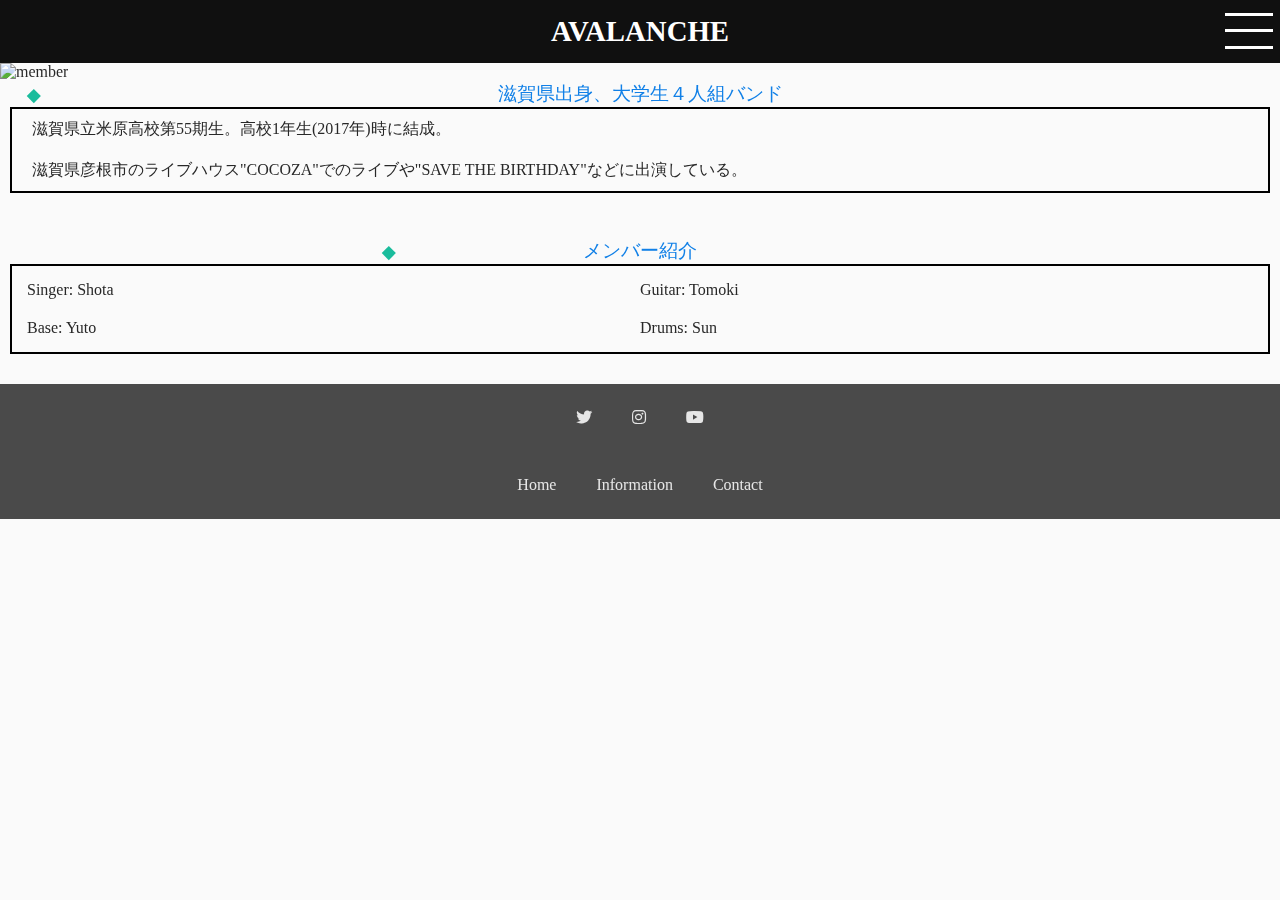
==== AboutUs.html @ de780467 "img-name has been changed" ====
<!DOCTYPE html>
<html lang="en">
  <head>
    <meta charset="UTF-8" />
    <meta name="viewport" content="width=device-width, initial-scale=1.0" />
    <link rel="stylesheet" href="style.css" />
    <link rel="stylesheet" href="AboutUs.css" />
    <link
      href="https://use.fontawesome.com/releases/v5.6.1/css/all.css"
      rel="stylesheet"
    />
    <title>About</title>
  </head>
  <body>
    <header>
      <div class="header-section">
        <div class="title">
          <h2 class="avalanche">AVALANCHE</h2>
        </div>
        <div class="hamburger-background">
          <div class="line line1"></div>
          <div class="line line2"></div>
          <div class="line line3"></div>
        </div>
        <nav class="menu">
          <ul class="menu-ul">
            <li><a href="./index.html">Home</a></li>
            <li><a href="#" class="current-page">About Us</a></li>
            <li><a href="./Information.html">Information</a></li>
            <li><a href="./Contact.html">Contact</a></li>
          </ul>
        </nav>
      </div>
    </header>

    <main>
      <div class="whole-page"></div>
      <div class="img-section">
        <img src="https://github.com/SANDAY-JS/AVALANCHE/blob/main/live_pic1.jpg?raw=true" alt="member" />
      </div>
      <div class="section-one">
        <p class="small-title">滋賀県出身、大学生４人組バンド</p>
        <div class="border">
          <p class="sentence">
            滋賀県立米原高校第55期生。高校1年生(2017年)時に結成。
          </p>
          <p class="sentence">
            滋賀県彦根市のライブハウス"COCOZA"でのライブや"SAVE THE
            BIRTHDAY"などに出演している。
          </p>
        </div>
      </div>
      <div class="section-two">
        <p class="small-title">メンバー紹介</p>
        <div class="border grid-box">
          <div class="singer">Singer: Shota</div>
          <div class="guitar">Guitar: Tomoki</div>
          <div class="base">Base: Yuto</div>
          <div class="drums">Drums: Sun</div>
        </div>
      </div>

      <!-- Member introduction -->
    </main>

    <footer>
      <div class="bottom-box">
        <ul class="bottom-box-ul bottom-box-ul-first">
          <li>
            <a href="https://twitter.com/avalanche_shiga" target="blank"
              ><i class="fab fa-twitter"></i
            ></a>
          </li>
          <li>
            <a
              href="https://www.instagram.com/avalanche.official/?hl=ja"
              target="blank"
              ><i class="fab fa-instagram"></i
            ></a>
          </li>
          <li>
            <a
              href="https://www.youtube.com/channel/UCnhekCRthw7qGc0UywzCepw"
              target="blank"
              ><i class="fab fa-youtube"></i
            ></a>
          </li>
        </ul>
        <ul class="bottom-box-ul bottom-box-ul-second">
          <li><a href="./index.html" class="footer-pages">Home</a></li>
          <li>
            <a href="./Information.html" class="footer-pages">Information</a>
          </li>
          <li><a href="./Contact.html" class="footer-pages">Contact</a></li>
        </ul>
      </div>
    </footer>

    <script src="./humburger.js" type="module"></script>
  </body>
</html>
---- style.css ----
/* Mobile First */

:root {
  --background-color: #fafafa;
  --text-color: rgb(40, 40, 40);
  --header-background: rgb(16, 16, 16);
  --image-color-second: rgb(49, 3, 53);
  --footer-background: rgba(30, 30, 30, 0.8);
  --footer-text-color: rgb(230, 230, 230);
  --main-color: #1abc9c;
}
* {
  margin: 0;
  padding: 0;
  box-sizing: border-box;
  list-style: none;
  text-decoration: none;
  color: var(--text-color);
}
body {
  min-height: 100vh;
  max-width: 100vw;
  background: var(--background-color);
}

/* header section */

header {
  width: 100%;
  height: 7vh;
  background: var(--header-background);
  position: fixed;
  top: 0;
  left: 0;
  z-index: 1; /* In order to show up the menu section */
}

header .header-section {
  height: 100%;
  width: 100%;
} /*You can delete this later*/

header .header-section .title {
  height: 100%;
  width: 100%;
  display: flex;
  justify-content: center;
  align-items: center;
  font-size: larger;
}

header .header-section .title .avalanche {
  color: white;
  font-family: serif;
}

/* Menu Section */
.menu .menu-ul {
  display: flex;
  flex-direction: column;
  justify-content: center;
  align-items: center;
  height: 100%;
}
.menu .menu-ul li {
  margin: 30px;
}
.menu .menu-ul li a {
  color: white;
  font-size: 1.3rem;
  position: relative;
}

.menu .menu-ul li a:not(.current-page)::before,
.menu .menu-ul li a:not(.current-page)::after {
  content: "";
  height: 2.5px;
  width: 100%;
  background: linear-gradient(to right, #1abc9c, #04fa41);
  position: absolute;
  left: 0;
  transition: transform 0.3s ease;
  transform: scaleX(0);
}

.menu .menu-ul li a::after {
  bottom: 0;
  transform-origin: left;
}
.menu .menu-ul li a::before {
  top: 0;
  transform-origin: right;
}

.menu .menu-ul li a:hover::before,
.menu .menu-ul li a:hover::after {
  transform: scaleX(1);
}

.menu .menu-ul li .current-page {
  color: rgb(37, 37, 37);
}

/* -----------------------------
          Hamburger
----------------------------- */

.hamburger-background {
  width: 6vh; /* Responsive */
  height: 6vh;
  background: transparent;
  cursor: pointer;
  pointer-events: all;
  z-index: 10; /* This is necessary. */

  display: flex;
  flex-direction: column;
  justify-content: space-around;
  align-items: center;

  position: fixed;
  top: 0;
  right: 0;

  margin: 4px;
  padding: 2px;
}
.line {
  background: white;
  height: 3px;
  width: 95%;
  z-index: 10;

  transition: all 0.3s ease-out;
}

.menu {
  display: flex;
  flex-direction: column;
  justify-content: center;
  align-items: center;
  background: rgba(182, 182, 182, 0.7); /* changebable */
  height: 100vh;
  width: 50%;
  z-index: 3;

  position: fixed;
  top: 0;
  right: -50%;
  border-radius: 10% 0 0 10%;

  transition: all 0.3s ease-out;
}
.click .menu {
  right: 0;
}

.click .hamburger-background .line1 {
  transform: rotateZ(-405deg) translate(-13px, 9px);
}
.click .hamburger-background .line2 {
  opacity: 0;
}
.click .hamburger-background .line3 {
  transform: rotateZ(405deg) translate(-13px, -9px);
}

.whole-page {
  width: 100%;
  height: 100%;
  z-index: -1;
  position: fixed; /* This is really important. */
}
.transparent {
  background: rgba(230, 220, 220, 0.3);
  pointer-events: all;
  z-index: 0; /* It's working! */
}

/* ----------------------------------------------
-----------  Main Section -----------------------
------------------------------------------------*/

main {
  width: 100%;
}

.image-slides {
  margin-top: 7vh;
  background: linear-gradient(45deg, var(--main-color), #149279);
  width: 100%;
  height: 28vh;

  position: relative;
  z-index: -1;
}

.image-slides .img {
  position: absolute;
  top: 50%;
  left: 0;
  transform: translate(0, -50%);
  -webkit-transform: translate(0, -50%);
  -ms-transform: translate(0, -50%);
  width: 100%;
  height: auto;
  object-fit: cover;
  object-position: center;

  overflow: hidden;

  z-index: -1;
}

.news {
  font-size: 1.7rem;
  text-align: center;
  margin-top: 3rem;
  margin-bottom: calc(1rem - 7px);
}

/* .text {
  text-align: center;
  color: rgb(0, 0, 0);
  font-weight: bolder;
  font-family: "Segoe UI", Tahoma, Geneva, Verdana, sans-serif; /* You gatta change something better.
  margin-top: 10px;
} */

.sub-title {
  text-align: left;
  text-decoration: underline;
  margin-top: 30px;
  margin-left: 10px;
  font-weight: bolder;
  font-size: larger;
}
.sub-title-1 {
  margin-top: 0;
}
.sub-title a {
  color: #37a9f5;
}

.article {
  margin-left: 30px;
  margin-right: 10px;
  white-space: pre-line;
}

.article .emphasis {
  color: var(--image-color-second) /*rgb(187, 8, 8); */;
  font-size: larger;
}

.information-page {
  text-decoration: underline;
  color: #37a9f5;
}

.main-article-section .article-ul {
  margin-left: calc(30px + 1rem);
  margin-right: 10px;
}

/* --------------------------------------
---------------   footer  ---------------
----------------------------------------*/

footer {
  background: var(--footer-background);
  width: 100vw;
  height: 15vh;
  margin-top: 30px;
  position: absolute;
  bottom: 0;
  left: 0;
}

footer .bottom-box {
  width: 100%;
  height: 100%;
  display: flex;
  flex-direction: column;
  justify-content: space-around;
  align-items: center;
}

footer .bottom-box .bottom-box-ul {
  display: flex;
  justify-content: center;
  align-items: center;
}

footer .bottom-box .bottom-box-ul li {
  margin: 0 20px 0 20px;
}

footer .bottom-box .bottom-box-ul li a {
  color: var(--footer-text-color);
}

footer .bottom-box .bottom-box-ul-second {
  justify-content: space-around;
}

.fab {
  color: var(--footer-text-color);
}

.footer-pages:hover {
  text-decoration: underline;
}

@media only screen and (min-width: 896px) and (orientation: landscape) {
  /* iphone11 横向き */
}

@media (min-width: 768px) {
}

@media (min-width: 1024px) {
}
---- AboutUs.css ----
:root {
  --stress-text-color: #1180e7;
  --main-color: #1abc9c;
}

* {
  margin: 0;
  padding: 0;
  box-sizing: border-box;
  list-style: none;
  text-decoration: none;
}

body {
  min-height: 100vh;
}

.img-section > img {
  margin-top: 7vh;
  object-fit: cover;
  object-position: center;
  width: 100vw;
  height: auto;
}

.section-one,
.section-two {
  /* margin-top: minmax(100px, 3fr) */
  position: relative;
  z-index: -1;
}
.section-two {
  margin-top: 5vh;
}

.section-one::before,
.section-two::before {
  content: "";
  height: 0.6rem;
  width: 0.6rem;
  background: var(--main-color);
  position: absolute;
  top: 10px;
  left: 1.8rem;
  transform: rotate(45deg);
  border: #15ec27 2px slid;
}
.section-two::before {
  left: 30%;
}

.border {
  border: 2px black solid;
  margin: 0 10px;
}

.small-title {
  font-size: larger;
  color: var(--stress-text-color);
  text-align: center;
}

.sentence {
  padding: 10px 20px;
}

.grid-box {
  display: grid;
  grid-template:
    "... ...... ..... ..." 15px
    "... singer guitar..." 1fr
    "... ...... ..... ..." 20px
    "... base   drums ..." 1fr
    "... ...... ..... ..." 15px
    / 15px 1fr 1fr 15px;
}

.singer {
  grid-area: singer;
}
.guitar {
  grid-area: guitar;
}
.base {
  grid-area: base;
}
.drums {
  grid-area: drums;
}

footer {
  position: unset;
}
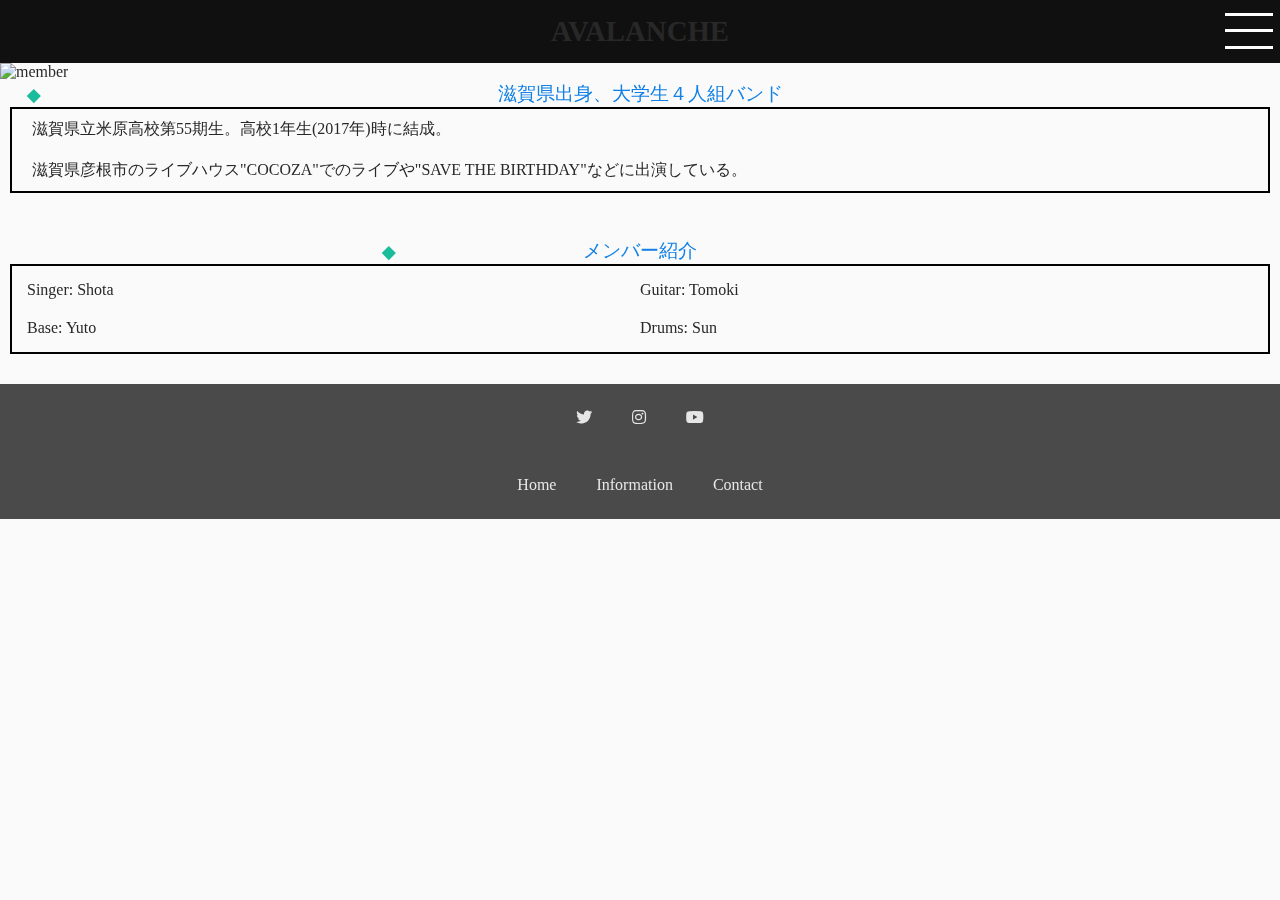
==== commit 190cebd4: "same" ====
--- a/AboutUs.html
+++ b/AboutUs.html
@@ -15,7 +15,7 @@
     <header>
       <div class="header-section">
         <div class="title">
-          <h2 class="avalanche">AVALANCHE</h2>
+          <h2 class="avalanche"><a href="./index.html">AVALANCHE</a></h2>
         </div>
         <div class="hamburger-background">
           <div class="line line1"></div>
@@ -36,7 +36,7 @@
     <main>
       <div class="whole-page"></div>
       <div class="img-section">
-        <img src="https://github.com/SANDAY-JS/AVALANCHE/blob/main/live_pic1.jpg?raw=true" alt="member" />
+        <img src="https://github.com/SANDAY-JS/AVALANCHE/blob/main/mem_pic.jpg?raw=true" alt="member" />
       </div>
       <div class="section-one">
         <p class="small-title">滋賀県出身、大学生４人組バンド</p>
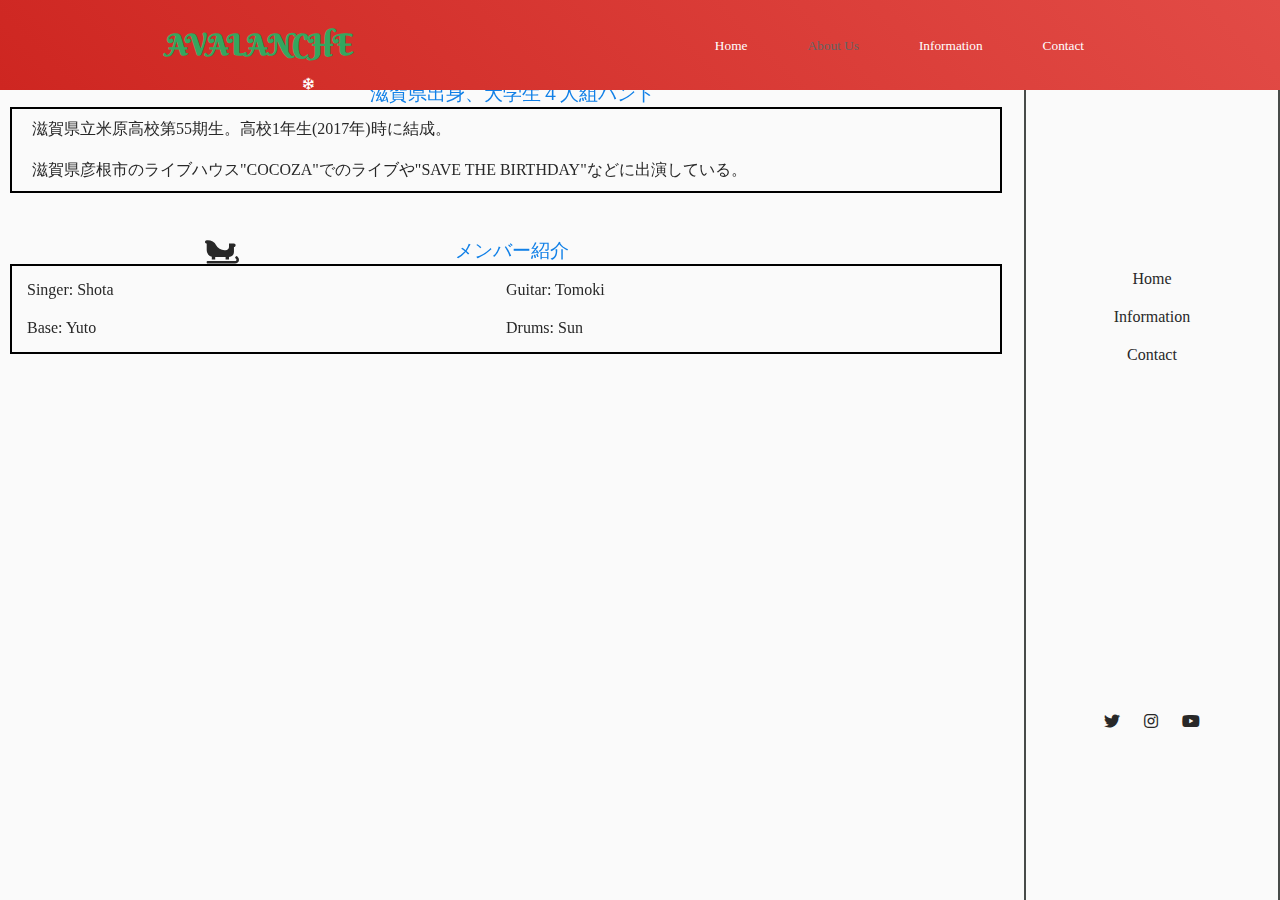
==== commit a50ea1c6: "Christmas Update!" ====
--- a/AboutUs.html
+++ b/AboutUs.html
@@ -5,13 +5,21 @@
     <meta name="viewport" content="width=device-width, initial-scale=1.0" />
     <link rel="stylesheet" href="style.css" />
     <link rel="stylesheet" href="AboutUs.css" />
+    <link rel="preconnect" href="https://fonts.gstatic.com" />
+    <link
+      href="https://fonts.googleapis.com/css2?family=Berkshire+Swash&family=Dancing+Script:wght@600&family=Yellowtail&display=swap"
+      rel="stylesheet"
+    />
     <link
       href="https://use.fontawesome.com/releases/v5.6.1/css/all.css"
       rel="stylesheet"
     />
+    <link rel="shortcut icon" href="" />
     <title>About</title>
   </head>
+
   <body>
+    <!-- Header -->
     <header>
       <div class="header-section">
         <div class="title">
@@ -33,11 +41,13 @@
       </div>
     </header>
 
+    <!-- Main -->
     <main>
       <div class="whole-page"></div>
       <div class="img-section">
-        <img src="https://github.com/SANDAY-JS/AVALANCHE/blob/main/mem_pic.jpg?raw=true" alt="member" />
+        <img src="./images/mem_pic.jpg" alt="member" />
       </div>
+      <!-- Section One -->
       <div class="section-one">
         <p class="small-title">滋賀県出身、大学生４人組バンド</p>
         <div class="border">
@@ -50,7 +60,10 @@
           </p>
         </div>
       </div>
+      <!-- Section Two -->
       <div class="section-two">
+        <i class="fas fa-sleigh" id="christmas"></i>
+
         <p class="small-title">メンバー紹介</p>
         <div class="border grid-box">
           <div class="singer">Singer: Shota</div>
@@ -59,8 +72,7 @@
           <div class="drums">Drums: Sun</div>
         </div>
       </div>
-
-      <!-- Member introduction -->
+      <div class="toPageTop"><i class="fas fa-angle-up"></i></div>
     </main>
 
     <footer>
--- a/style.css
+++ b/style.css
@@ -8,6 +8,11 @@
   --footer-background: rgba(30, 30, 30, 0.8);
   --footer-text-color: rgb(230, 230, 230);
   --main-color: #1abc9c;
+
+  --christmas-color-green: #0f8a5f;
+  --christmas-color-lightgreen: #34a65f;
+  --christmas-color-red-1: #ce2621;
+  --christmas-color-red-2: #e24b46;
 }
 * {
   margin: 0;
@@ -28,7 +33,12 @@
 header {
   width: 100%;
   height: 7vh;
-  background: var(--header-background);
+  /* background: var(--header-background); */
+  background: linear-gradient(
+    45deg,
+    var(--christmas-color-red-1),
+    var(--christmas-color-red-2)
+  );
   position: fixed;
   top: 0;
   left: 0;
@@ -36,6 +46,7 @@
 }
 
 header .header-section {
+  position: relative;
   height: 100%;
   width: 100%;
 } /*You can delete this later*/
@@ -49,9 +60,10 @@
   font-size: larger;
 }
 
-header .header-section .title .avalanche {
-  color: white;
-  font-family: serif;
+header .header-section .title .avalanche a {
+  /* color: white; */
+  color: var(--christmas-color-lightgreen);
+  font-family: "Berkshire Swash", cursive;
 }
 
 /* Menu Section */
@@ -66,7 +78,7 @@
   margin: 30px;
 }
 .menu .menu-ul li a {
-  color: white;
+  color: #fff;
   font-size: 1.3rem;
   position: relative;
 }
@@ -79,7 +91,7 @@
   background: linear-gradient(to right, #1abc9c, #04fa41);
   position: absolute;
   left: 0;
-  transition: transform 0.3s ease;
+  transition: transform 0.15s ease;
   transform: scaleX(0);
 }
 
@@ -98,7 +110,7 @@
 }
 
 .menu .menu-ul li .current-page {
-  color: rgb(37, 37, 37);
+  color: var(--christmas-color-red-1); /*changeable */
 }
 
 /* -----------------------------
@@ -139,7 +151,7 @@
   flex-direction: column;
   justify-content: center;
   align-items: center;
-  background: rgba(182, 182, 182, 0.7); /* changebable */
+  background: rgba(11, 196, 73, 0.7); /* changeable */
   height: 100vh;
   width: 50%;
   z-index: 3;
@@ -156,13 +168,15 @@
 }
 
 .click .hamburger-background .line1 {
-  transform: rotateZ(-405deg) translate(-13px, 9px);
+  transform: rotate(45deg) translateX(2px);
+  transform-origin: 0 0;
 }
 .click .hamburger-background .line2 {
   opacity: 0;
 }
 .click .hamburger-background .line3 {
-  transform: rotateZ(405deg) translate(-13px, -9px);
+  transform: rotate(-45deg) translateX(-2px);
+  transform-origin: 0 0;
 }
 
 .whole-page {
@@ -180,10 +194,6 @@
 /* ----------------------------------------------
 -----------  Main Section -----------------------
 ------------------------------------------------*/
-
-main {
-  width: 100%;
-}
 
 .image-slides {
   margin-top: 7vh;
@@ -219,14 +229,6 @@
   margin-bottom: calc(1rem - 7px);
 }
 
-/* .text {
-  text-align: center;
-  color: rgb(0, 0, 0);
-  font-weight: bolder;
-  font-family: "Segoe UI", Tahoma, Geneva, Verdana, sans-serif; /* You gatta change something better.
-  margin-top: 10px;
-} */
-
 .sub-title {
   text-align: left;
   text-decoration: underline;
@@ -261,6 +263,34 @@
 .main-article-section .article-ul {
   margin-left: calc(30px + 1rem);
   margin-right: 10px;
+}
+
+.toPageTop {
+  position: fixed;
+  bottom: 1rem;
+  right: 1rem;
+  background: var(--main-color);
+  border-radius: 50%;
+  width: 3.125rem;
+  height: 3.125rem;
+  cursor: pointer;
+  z-index: 10;
+  pointer-events: none;
+  display: none;
+}
+
+.show.toPageTop {
+  display: block;
+  pointer-events: all;
+}
+
+.toPageTop .fas {
+  color: #fafafa;
+  height: 3rem;
+  font-size: 2rem;
+  display: flex;
+  justify-content: center;
+  align-items: center;
 }
 
 /* --------------------------------------
@@ -300,6 +330,9 @@
   color: var(--footer-text-color);
 }
 
+footer .bottom-box .bottom-box-ul-first {
+  width: 100%;
+}
 footer .bottom-box .bottom-box-ul-second {
   justify-content: space-around;
 }
@@ -307,17 +340,157 @@
 .fab {
   color: var(--footer-text-color);
 }
+.fab:hover {
+  color: #1abc9c;
+}
 
 .footer-pages:hover {
   text-decoration: underline;
 }
 
-@media only screen and (min-width: 896px) and (orientation: landscape) {
-  /* iphone11 横向き */
-}
-
-@media (min-width: 768px) {
-}
-
-@media (min-width: 1024px) {
-}
+/* Christmas */
+
+i#christmas {
+  font-size: 1.7rem;
+  position: absolute;
+  left: 20%;
+  animation: snowman 1.5s linear infinite forwards;
+  z-index: -1;
+}
+
+.flake {
+  position: absolute;
+  z-index: -1;
+  left: 10%;
+  animation: fall 3s linear forwards;
+  color: white;
+  font-size: 0.75rem;
+}
+
+@keyframes snowman {
+  0% {
+    transform: rotate(-10deg);
+  }
+  50% {
+    transform: rotate(10deg);
+  }
+  100% {
+    transform: rotate(-10deg);
+  }
+}
+
+@keyframes fall {
+  0% {
+    top: 0px;
+  }
+  100% {
+    top: calc(100% - 0.75rem);
+  }
+}
+
+/* End */
+
+/* Responsive */
+@media (min-width: 600px) {
+  body {
+    display: flex;
+  }
+
+  /* Header Section */
+  .hamburger-background,
+  .line {
+    display: none;
+  }
+
+  header {
+    height: 10vh;
+  }
+  .header-section {
+    display: flex;
+    justify-content: space-around;
+    align-items: flex-end;
+  }
+  header .header-section .title {
+    width: auto;
+  }
+
+  .menu {
+    border-radius: unset;
+    background: transparent;
+    height: 10vh;
+    width: auto;
+
+    position: unset;
+  }
+  .menu .menu-ul {
+    flex-direction: row;
+    justify-content: center;
+    align-items: center;
+    height: 100%;
+  }
+  .menu .menu-ul li .current-page {
+    color: #646464;
+  }
+  .menu .menu-ul li a {
+    font-size: smaller;
+  }
+
+  /* Main Section */
+  main {
+    width: 80vw !important;
+    margin-bottom: 2rem !important;
+  }
+
+  .image-slides {
+    margin-top: 10vh;
+    height: 65vh;
+    width: 100%;
+  }
+  .image-slides .img {
+    width: 100%;
+    height: 95%;
+  }
+
+  .news {
+    margin-top: 1rem;
+  }
+
+  /* Footer */
+  footer {
+    width: 20vw;
+    height: 90vh;
+    background: #fafafa;
+    border-right: 2px #484b49 solid;
+    border-left: 2px #484b49 solid;
+    margin-top: 10vh;
+    position: fixed !important;
+    top: 0;
+    left: unset;
+    right: 0;
+  }
+
+  footer .bottom-box {
+    flex-direction: column-reverse;
+  }
+
+  footer .bottom-box .bottom-box-ul-first {
+    width: 95%;
+  }
+
+  footer .bottom-box-ul-second {
+    flex-direction: column;
+  }
+
+  footer .bottom-box .bottom-box-ul li {
+    margin: 0 12px 0 12px;
+  }
+
+  footer .bottom-box .bottom-box-ul-second li {
+    margin: 10px 0;
+  }
+
+  footer .bottom-box .bottom-box-ul li a,
+  .fab {
+    color: var(--text-color);
+  }
+}
--- a/AboutUs.css
+++ b/AboutUs.css
@@ -1,3 +1,4 @@
+/* Template */
 :root {
   --stress-text-color: #1180e7;
   --main-color: #1abc9c;
@@ -15,6 +16,10 @@
   min-height: 100vh;
 }
 
+/* ----------------------------
+-------------Main-------------
+----------------------------- */
+
 .img-section > img {
   margin-top: 7vh;
   object-fit: cover;
@@ -25,7 +30,6 @@
 
 .section-one,
 .section-two {
-  /* margin-top: minmax(100px, 3fr) */
   position: relative;
   z-index: -1;
 }
@@ -36,14 +40,14 @@
 .section-one::before,
 .section-two::before {
   content: "";
-  height: 0.6rem;
-  width: 0.6rem;
+  height: 0.625rem;
+  width: 0.625rem;
   background: var(--main-color);
   position: absolute;
-  top: 10px;
+  top: 9.665px;
   left: 1.8rem;
   transform: rotate(45deg);
-  border: #15ec27 2px slid;
+  z-index: -2;
 }
 .section-two::before {
   left: 30%;
@@ -88,6 +92,24 @@
   grid-area: drums;
 }
 
+/* -----------------
+------Footer-------
+------------------ */
 footer {
   position: unset;
 }
+
+@media (min-width: 600px) {
+  .img-section > img {
+    width: 80vw;
+  }
+
+  .border {
+    width: 77.5vw;
+  }
+
+  .section-one::before,
+  .section-two::before {
+    display: none;
+  }
+}
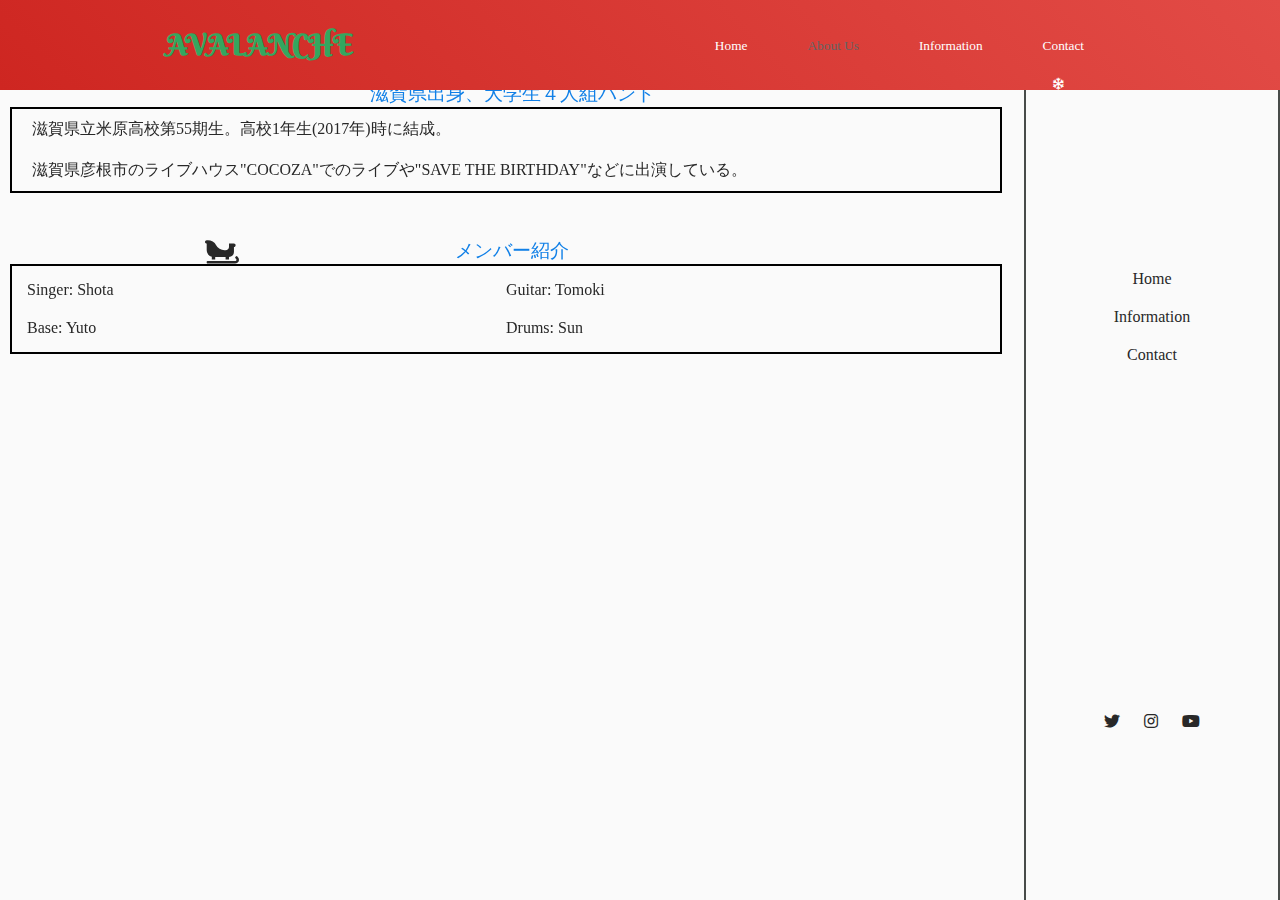
==== commit 026cdcd0: "Update AboutUs.html" ====
--- a/AboutUs.html
+++ b/AboutUs.html
@@ -45,7 +45,7 @@
     <main>
       <div class="whole-page"></div>
       <div class="img-section">
-        <img src="./images/mem_pic.jpg" alt="member" />
+        <img src="https://github.com/SANDAY-JS/AVALANCHE/blob/main/mem_pic.jpg?raw=true" alt="member" />
       </div>
       <!-- Section One -->
       <div class="section-one">
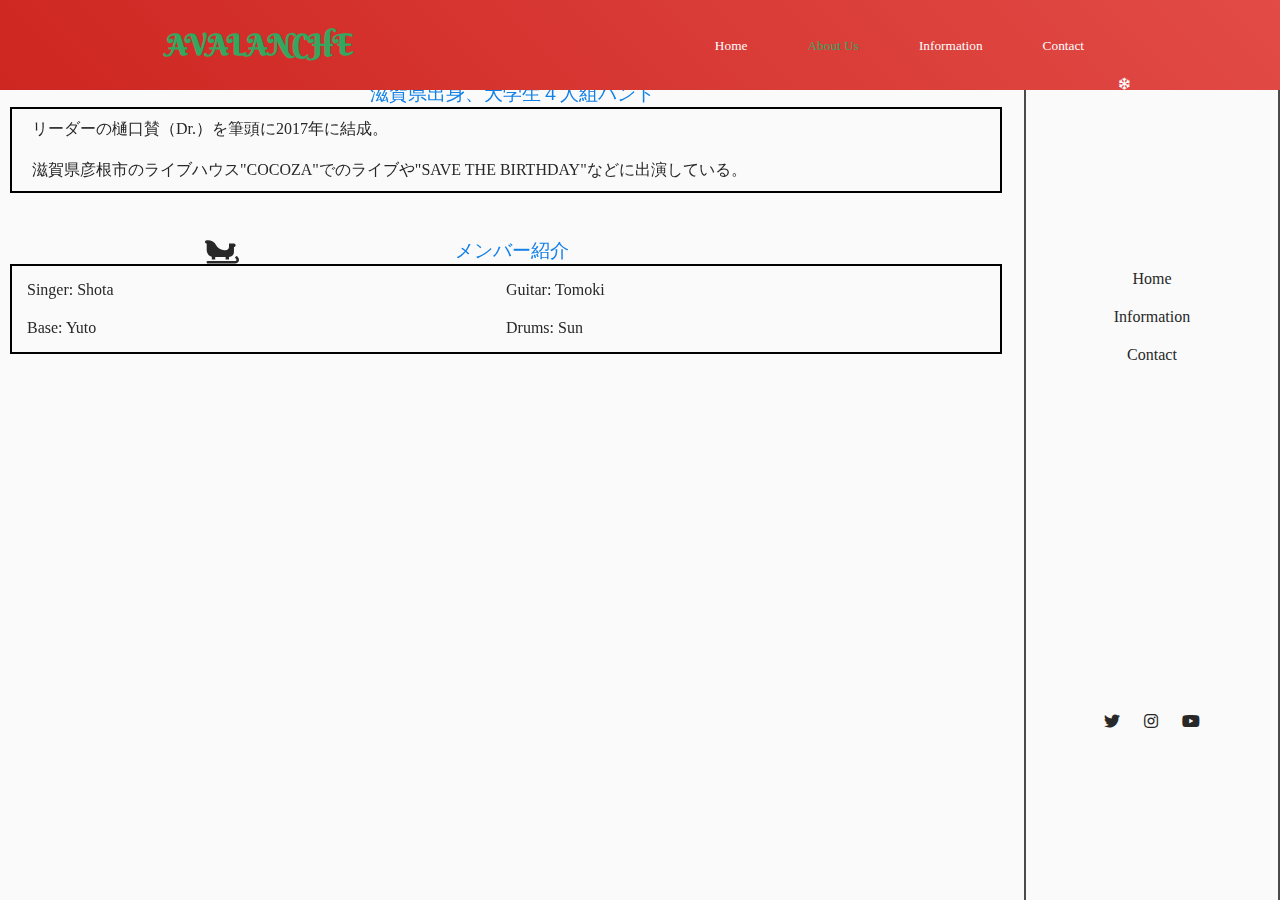
==== commit 62935da7: "Update AboutUs.html" ====
--- a/AboutUs.html
+++ b/AboutUs.html
@@ -52,7 +52,7 @@
         <p class="small-title">滋賀県出身、大学生４人組バンド</p>
         <div class="border">
           <p class="sentence">
-            滋賀県立米原高校第55期生。高校1年生(2017年)時に結成。
+            リーダーの樋口賛（Dr.）を筆頭に2017年に結成。
           </p>
           <p class="sentence">
             滋賀県彦根市のライブハウス"COCOZA"でのライブや"SAVE THE
--- a/style.css
+++ b/style.css
@@ -429,7 +429,8 @@
     height: 100%;
   }
   .menu .menu-ul li .current-page {
-    color: #646464;
+    /* color: #646464; */
+    color: var(--christmas-color-lightgreen);
   }
   .menu .menu-ul li a {
     font-size: smaller;
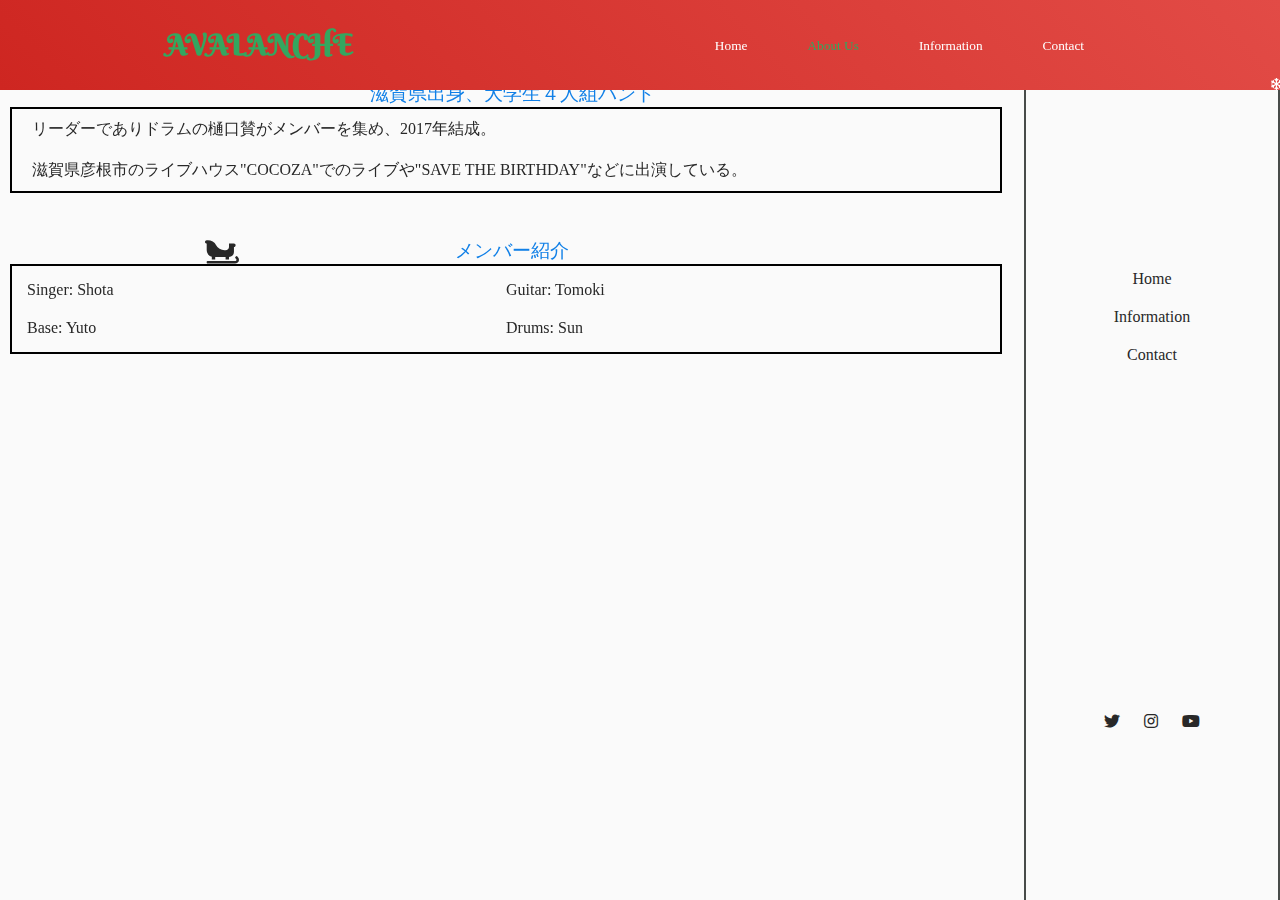
==== commit aa8e749c: "Update AboutUs.html" ====
--- a/AboutUs.html
+++ b/AboutUs.html
@@ -52,7 +52,7 @@
         <p class="small-title">滋賀県出身、大学生４人組バンド</p>
         <div class="border">
           <p class="sentence">
-            リーダーの樋口賛（Dr.）を筆頭に2017年に結成。
+            リーダーでありドラムの樋口賛がメンバーを集め、2017年結成。
           </p>
           <p class="sentence">
             滋賀県彦根市のライブハウス"COCOZA"でのライブや"SAVE THE
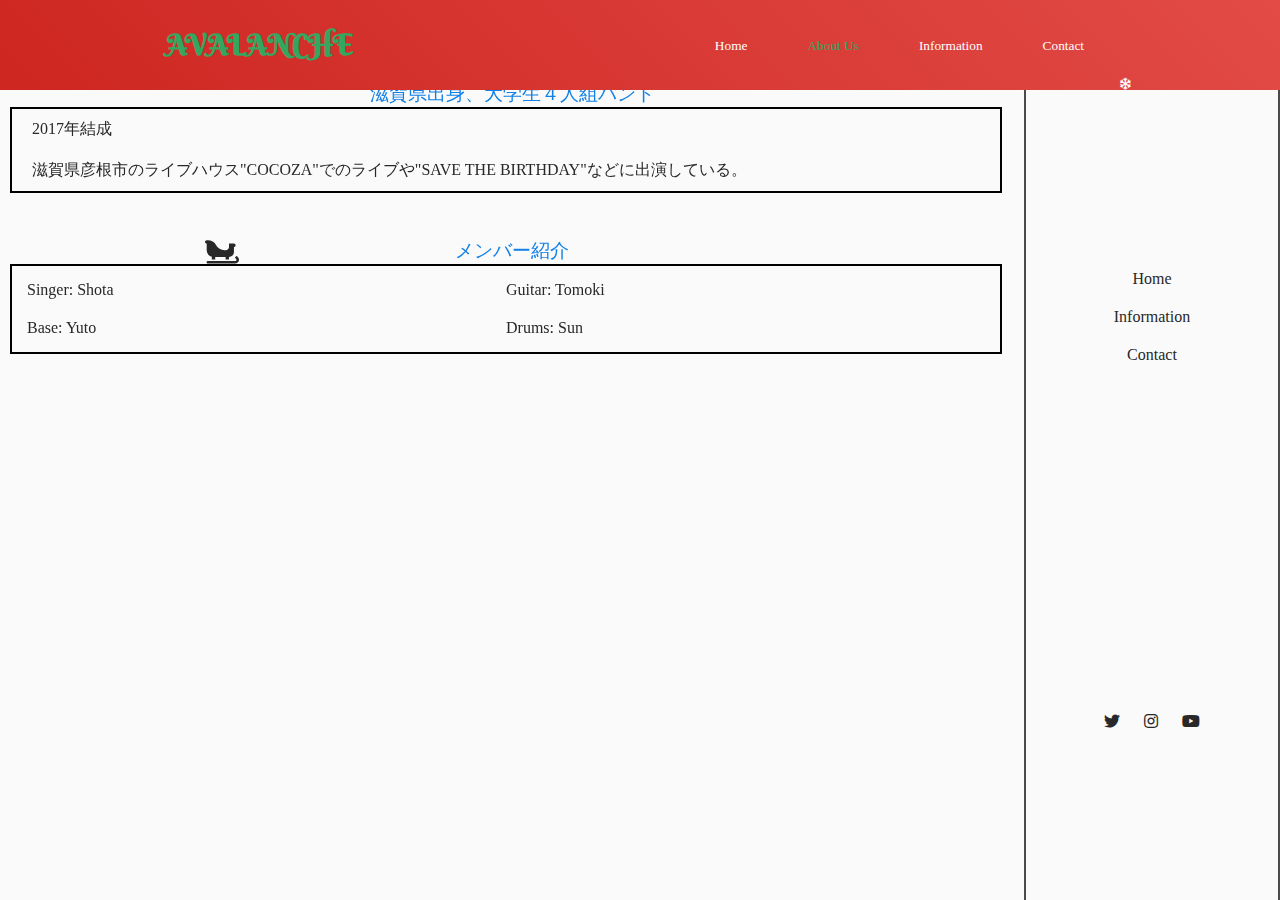
==== commit 54567d42: "Update AboutUs.html" ====
--- a/AboutUs.html
+++ b/AboutUs.html
@@ -52,7 +52,7 @@
         <p class="small-title">滋賀県出身、大学生４人組バンド</p>
         <div class="border">
           <p class="sentence">
-            リーダーでありドラムの樋口賛がメンバーを集め、2017年結成。
+            2017年結成
           </p>
           <p class="sentence">
             滋賀県彦根市のライブハウス"COCOZA"でのライブや"SAVE THE
